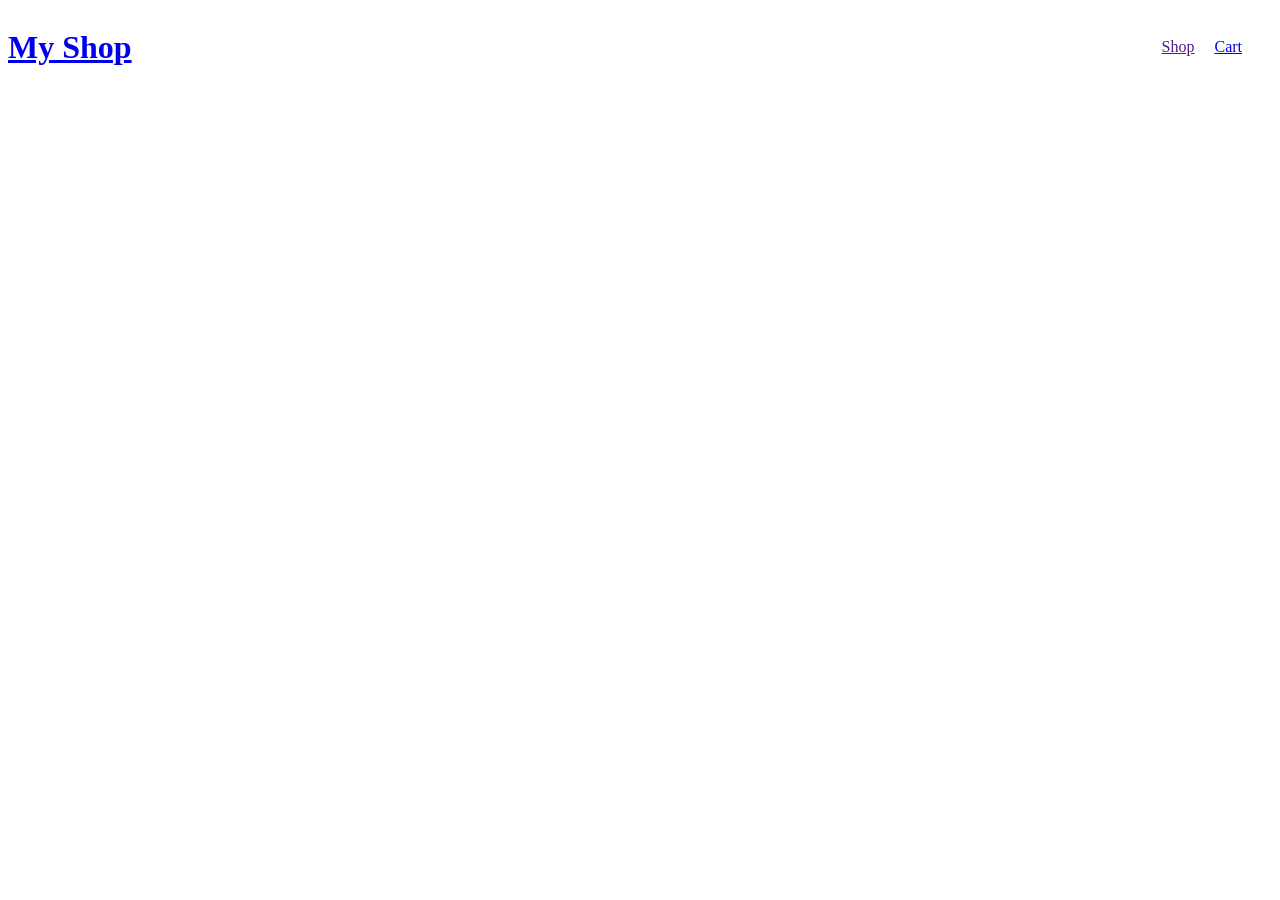
==== cart.html @ 454e6d65 "Added eventListener to button. Added cart.js functionality." ====
<!DOCTYPE html>
<html lang="en">

<head>
    <meta charset="UTF-8">
    <meta name="viewport" content="width=device-width, initial-scale=1.0">
    <link rel="stylesheet" href="./style.css">
    <script defer src="./cart.js"></script>
    <title>Cart</title>
</head>

<body>
    <header id="header">
        <a href="./index.html">
            <h1 id="myShop">My Shop</h1>
        </a>
        <nav id="nav">
            <a href="">Shop</a>
            <a href="#">Cart</a>
        </nav>

    </header>

    <ul id="cartList"></ul>
</body>

</html>
---- style.css ----
#header {
    display: flex;
    justify-content: space-between;
    
}
#nav {
    display: flex;
    gap: 20px;
    padding: 30px;
}
#products {
    list-style: none;
    display: grid;
    grid-template-columns: repeat(2, 1fr);
    gap: 20px
    
    
}



li {
    border: 2px solid black;
    
}
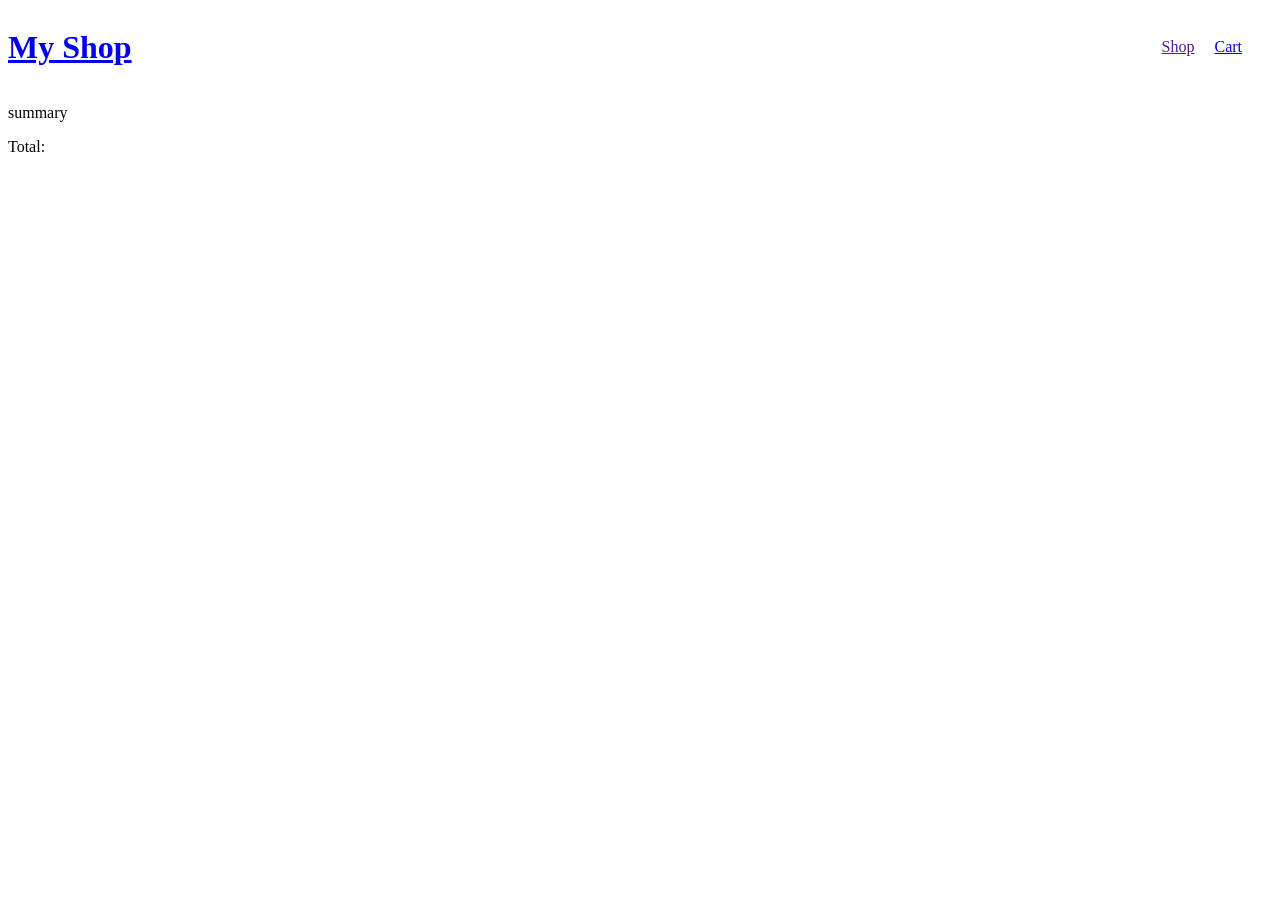
==== commit d3a4efd4: "Started to work on a function updatdeSum." ====
--- a/cart.html
+++ b/cart.html
@@ -20,8 +20,13 @@
         </nav>
 
     </header>
-
-    <ul id="cartList"></ul>
+    <div>
+        <ul id="cartList"></ul>
+        <div id="summ">
+        <aside>summary</aside>
+        <p>Total: </p><aside id="total"></aside>
+        </div>
+    </div>
 </body>
 
 </html>
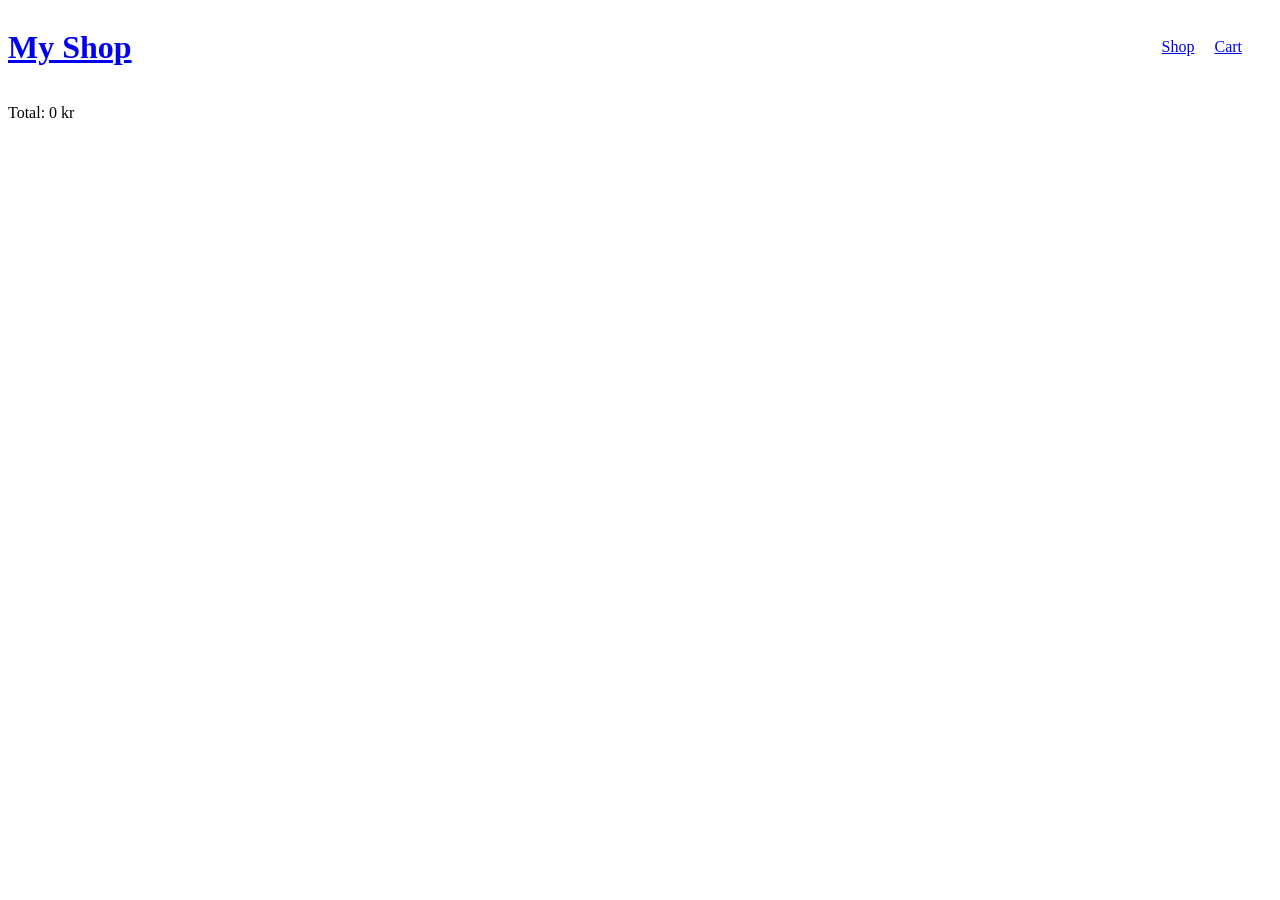
==== commit 63e95484: "Fixed total cart amount, moved out updateSum()" ====
--- a/cart.html
+++ b/cart.html
@@ -2,31 +2,32 @@
 <html lang="en">
 
 <head>
-    <meta charset="UTF-8">
-    <meta name="viewport" content="width=device-width, initial-scale=1.0">
-    <link rel="stylesheet" href="./style.css">
-    <script defer src="./cart.js"></script>
-    <title>Cart</title>
+  <meta charset="UTF-8">
+  <meta name="viewport" content="width=device-width, initial-scale=1.0">
+  <link rel="stylesheet" href="./style.css">
+  <script defer src="./cart.js"></script>
+  <title>Cart</title>
 </head>
 
 <body>
-    <header id="header">
-        <a href="./index.html">
-            <h1 id="myShop">My Shop</h1>
-        </a>
-        <nav id="nav">
-            <a href="">Shop</a>
-            <a href="#">Cart</a>
-        </nav>
+  <header id="header">
+    <a href="./index.html">
+      <h1 id="myShop">My Shop</h1>
+    </a>
+    <nav id="nav">
+      <a href="./index.html">Shop</a>
+      <a href="./cart.html">Cart</a>
+    </nav>
 
-    </header>
-    <div>
-        <ul id="cartList"></ul>
-        <div id="summ">
-        <aside>summary</aside>
-        <p>Total: </p><aside id="total"></aside>
-        </div>
+  </header>
+  <div>
+    <ul id="cartList"></ul>
+    <div id="sum">
+      <aside>summary</aside>
+      <p>Total: </p>
+      <aside id="total"></aside>
     </div>
+  </div>
 </body>
 
-</html>+</html>
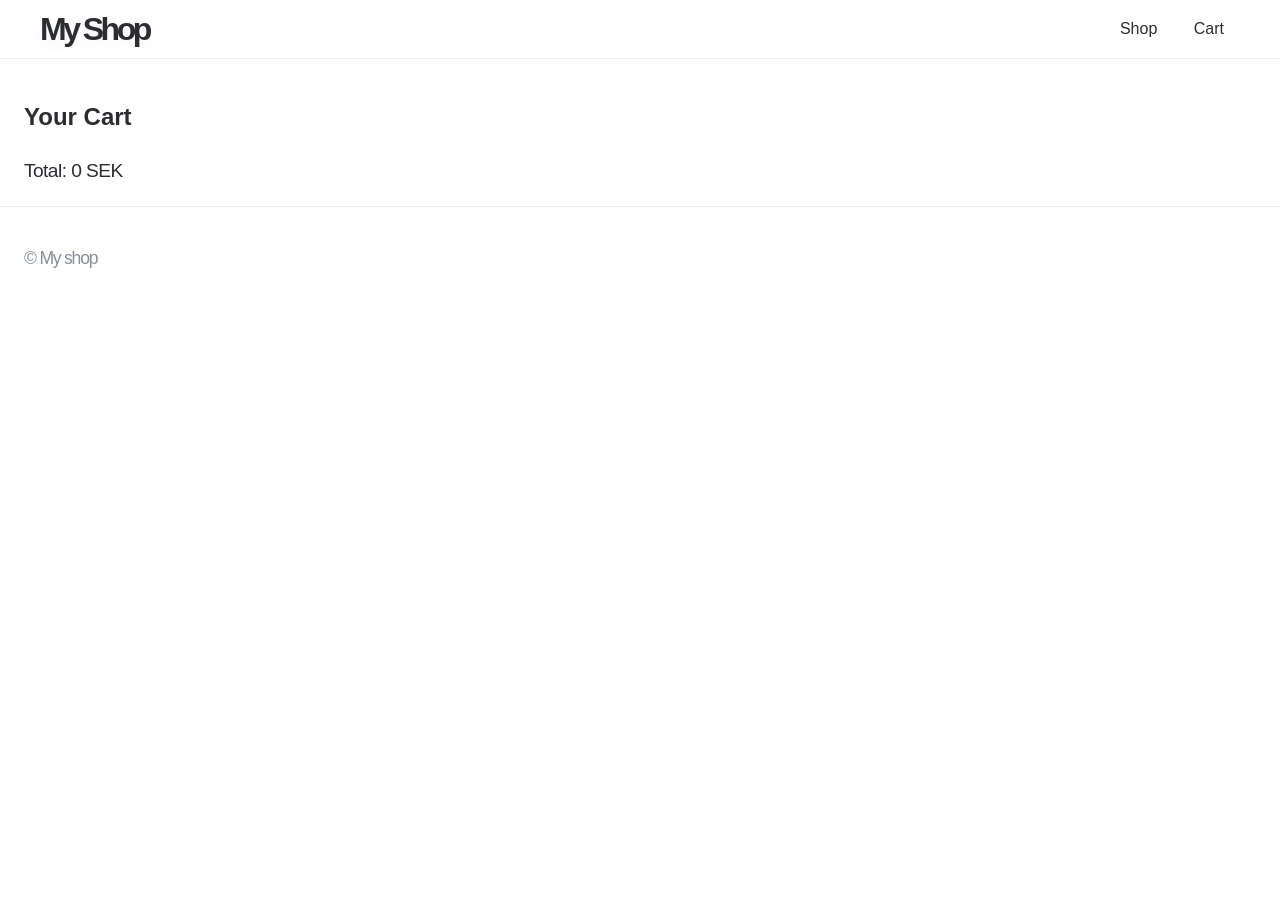
==== commit f9814714: "Applied css, fixed weird layout, added classes for the emojis, titles and prices" ====
--- a/cart.html
+++ b/cart.html
@@ -1,33 +1,35 @@
-<!DOCTYPE html>
+<!doctype html>
 <html lang="en">
+  <head>
+    <meta charset="UTF-8" />
+    <meta name="viewport" content="width=device-width, initial-scale=1.0" />
+    <link rel="stylesheet" href="./style.css" />
+    <script defer src="./cart.js"></script>
+    <title>Cart</title>
+  </head>
 
-<head>
-  <meta charset="UTF-8">
-  <meta name="viewport" content="width=device-width, initial-scale=1.0">
-  <link rel="stylesheet" href="./style.css">
-  <script defer src="./cart.js"></script>
-  <title>Cart</title>
-</head>
+  <body>
+    <header id="header">
+      <a href="./index.html">
+        <h1 id="myShop">My Shop</h1>
+      </a>
+      <nav id="nav">
+        <a href="./index.html">Shop</a>
+        <a href="./cart.html">Cart</a>
+      </nav>
+    </header>
+    <div class="cartSection">
+      <h2>Your Cart</h2>
+      <ul id="cartList"></ul>
+      <div id="sum">
+        <aside>summary</aside>
+        <p>Total:</p>
+        <aside id="total"></aside>
+      </div>
+    </div>
 
-<body>
-  <header id="header">
-    <a href="./index.html">
-      <h1 id="myShop">My Shop</h1>
-    </a>
-    <nav id="nav">
-      <a href="./index.html">Shop</a>
-      <a href="./cart.html">Cart</a>
-    </nav>
-
-  </header>
-  <div>
-    <ul id="cartList"></ul>
-    <div id="sum">
-      <aside>summary</aside>
-      <p>Total: </p>
-      <aside id="total"></aside>
-    </div>
-  </div>
-</body>
-
+    <footer id="footer">
+      <p id="copyright">© My shop</p>
+    </footer>
+  </body>
 </html>
--- a/style.css
+++ b/style.css
@@ -1,25 +1,207 @@
+:root {
+  --bg: #ffffff;
+  --surface: #ffffff;
+  --tint: #f7f8fa;
+  --text: #2b2d31;
+  --muted: #8a8f98;
+  --accent: #3b82f6;
+  --accent-hover: #2f6fe0;
+  --border: #eef0f3;
+  --radius: 16px;
+  --shadow: 0 1px 3px rgba(0, 0, 0, 0.04);
+  --shadow-hover: 0 10px 30px rgba(0, 0, 0, 0.06);
+}
+* {
+  box-sizing: border-box;
+}
+
+body {
+  margin: 0;
+  font-family: "Segoe Ui", Roboto, sans-serif;
+  background: var(--bg);
+  color: var(--text);
+
+  display: flex;
+  flex-direction: column;
+}
+
+a {
+  color: var(--text);
+  text-decoration: none;
+}
+
 #header {
-    display: flex;
-    justify-content: space-between;
-    
-}
+  display: flex;
+  justify-content: space-between;
+  align-items: center;
+  padding: 0 40px;
+  background: var(--surface);
+  border-bottom: 1px solid var(--border);
+  position: sticky;
+  top: 0;
+  z-index: 10;
+}
+
+#myShop {
+  margin: 0;
+  font-size: 2rem;
+  letter-spacing: -0.11em;
+  text-shadow:
+    rgba(17, 17, 26, 0.04) 0px 4px 16px,
+    rgba(17, 17, 26, 0.03) 0px 8px 32px;
+}
+
 #nav {
-    display: flex;
-    gap: 20px;
-    padding: 30px;
-}
+  margin: 0;
+  gap: 8px;
+  padding: 20px 0;
+}
+
+#nav a {
+  padding: 8px 16px;
+  border-radius: 10px;
+  font-weight: 500;
+  transition: background 0.3s;
+}
+#nav a:hover {
+  background: var(--tint);
+}
+
+#main {
+  flex: 1;
+  width: 100%;
+  max-width: 1100px;
+  margin: 0 auto;
+  padding: 40px 20px;
+}
+
+#main h2 {
+  font-size: 1.85rem;
+  letter-spacing: -0.08em;
+}
+
 #products {
-    list-style: none;
-    display: grid;
+  list-style: none;
+  padding: 0;
+  margin: 0;
+  display: grid;
+  grid-template-columns: repeat(auto-fill, minmax(240px, 1fr));
+  gap: 24px;
+}
+
+#products li {
+  background: var(--surface);
+  border: 1px solid var(--border);
+  border-radius: var(--radius);
+  box-shadow: rgba(0, 0, 0, 0.09) 0px 3px 12px;
+  padding: 20px;
+
+  display: flex;
+  flex-direction: column;
+  gap: 8px;
+  transition:
+    transform 0.2s,
+    box-shadow 0.2s;
+}
+
+#products li p {
+  margin: 0;
+}
+
+#products .emoji {
+  font-size: 2.6rem;
+  text-align: center;
+  padding: 24px;
+  background: var(--tint);
+  border-radius: 8px;
+  margin-bottom: 8px;
+}
+
+#products .name {
+  text-align: center;
+  font-size: 1.3rem;
+  font-weight: bold;
+  letter-spacing: -0.08em;
+}
+#products .price {
+  font-size: 1rem;
+  text-align: center;
+  letter-spacing: -0.02em;
+}
+#products button {
+  background-color: #fafbfc;
+  border: 1px solid rgba(27, 31, 35, 0.15);
+  border-radius: 6px;
+  box-shadow:
+    rgba(27, 31, 35, 0.04) 0 1px 0,
+    rgba(255, 255, 255, 0.25) 0 1px 0 inset;
+  color: var(-text);
+  cursor: pointer;
+  display: inline-block;
+  font-size: 0.85rem;
+  font-weight: bold;
+  padding: 10px;
+}
+#products button:hover {
+  transform: translateY(-0.5px);
+}
+
+#footer {
+  text-align: left;
+  padding: 24px;
+  border-top: 1px solid var(--border);
+  background: var(--surface);
+  color: var(--muted);
+  font-size: 1.1rem;
+  letter-spacing: -0.07em;
+}
+
+.cartSection {
+  margin: 0;
+  padding: 24px;
+  display: flex;
+  flex-direction: column;
+}
+
+#cartList {
+  margin: 0;
+  padding: 0;
+}
+
+#cartList li {
+  display: flex;
+  flex-direction: row;
+  justify-content: space-between;
+  padding: 5px;
+  align-items: center;
+  list-style-type: none;
+  border: 1px solid black;
+  border-radius: 12px;
+  margin-top: 15px;
+  box-shadow: rgba(99, 99, 99, 0.2) 0px 2px 8px 0px;
+}
+
+.cart-name {
+  font-size: 1.3rem;
+  margin: 0;
+  font-weight: bold;
+  letter-spacing: -0.03em;
+  padding-left: 5px;
+}
+.cart-price {
+  font-size: 1.15rem;
+  letter-spacing: -0.03em;
+  padding-right: 5px;
+}
+
+.total-sum {
+  font-size: 1.2rem;
+  margin-top: 1vh;
+  letter-spacing: -0.03em;
+}
+
+@media (max-width: 600px) {
+  #products {
     grid-template-columns: repeat(2, 1fr);
-    gap: 20px
-    
-    
-}
-
-
-
-li {
-    border: 2px solid black;
-    
-}
+  }
+}
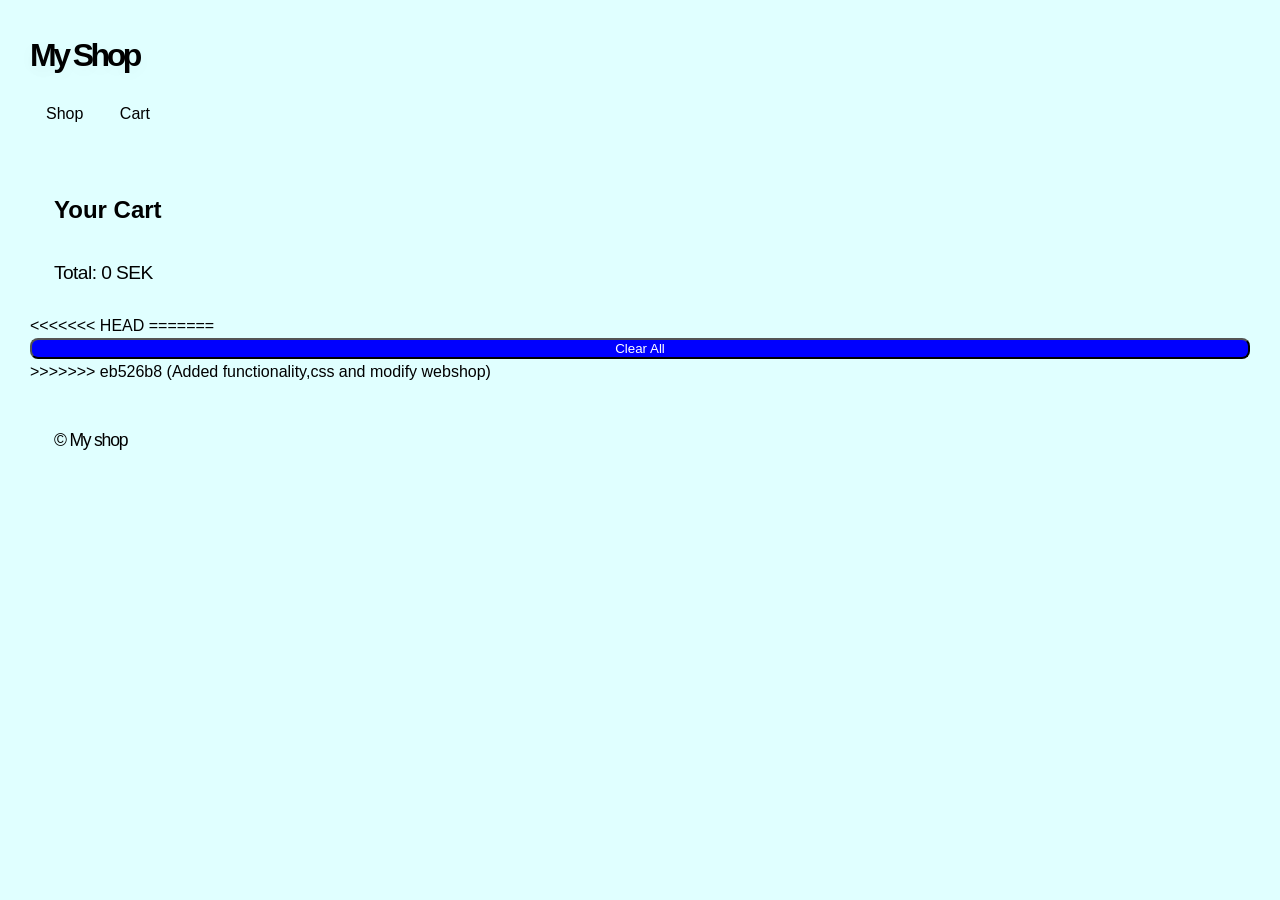
==== commit e7c69db4: "Add functionality and CSS" ====
--- a/cart.html
+++ b/cart.html
@@ -27,6 +27,13 @@
         <aside id="total"></aside>
       </div>
     </div>
+<<<<<<< HEAD
+=======
+  </div>
+
+  <button id="clearAll">Clear All</button>
+</body>
+>>>>>>> eb526b8 (Added functionality,css and modify webshop)
 
     <footer id="footer">
       <p id="copyright">© My shop</p>
--- a/style.css
+++ b/style.css
@@ -1,3 +1,4 @@
+<<<<<<< HEAD
 :root {
   --bg: #ffffff;
   --surface: #ffffff;
@@ -30,6 +31,11 @@
   text-decoration: none;
 }
 
+=======
+* {
+  box-sizing: border-box;
+}
+>>>>>>> eb526b8 (Added functionality,css and modify webshop)
 #header {
   display: flex;
   justify-content: space-between;
@@ -203,5 +209,78 @@
 @media (max-width: 600px) {
   #products {
     grid-template-columns: repeat(2, 1fr);
+<<<<<<< HEAD
   }
-}
+=======
+    gap: 20px;
+    padding: 8px;
+    
+       
+}
+
+
+
+li {
+    border: 2px solid black;
+    border-radius: 5px;
+    text-align: center;
+    font-size: large;
+    background-color: white;
+    
+    
+    
+>>>>>>> eb526b8 (Added functionality,css and modify webshop)
+}
+
+body {
+  margin: 0;
+  padding: 30px;
+  font-family: "Segoe UI", Arial, sans-serif;
+  background-color: lightcyan;
+  line-height: 1.6;
+}
+
+#cartList {
+    list-style: none;
+    display: flex;
+    flex-direction: column;
+    gap: 20px;
+    padding: 0;    
+}
+
+.liCart{
+    color: red;
+    display: flex;
+    justify-content: space-between;
+}
+
+.emoji{
+    font-size: 50px;
+}
+.buttonAdd {
+    
+    background-color: blue;
+    color: white;
+    border-radius: 8px;
+    padding: 10px;
+    margin-left: 20px;
+    margin-bottom: 20px;
+    margin-right: 20px;
+}
+
+button {
+  background-color: blue;
+  color: white;
+  transition: background-color 0.3s ease;
+  border-radius: 8px;
+    
+}
+
+
+button:hover {
+  background-color: green;
+}
+
+.transition {
+    transition: 1.1s ease;
+}
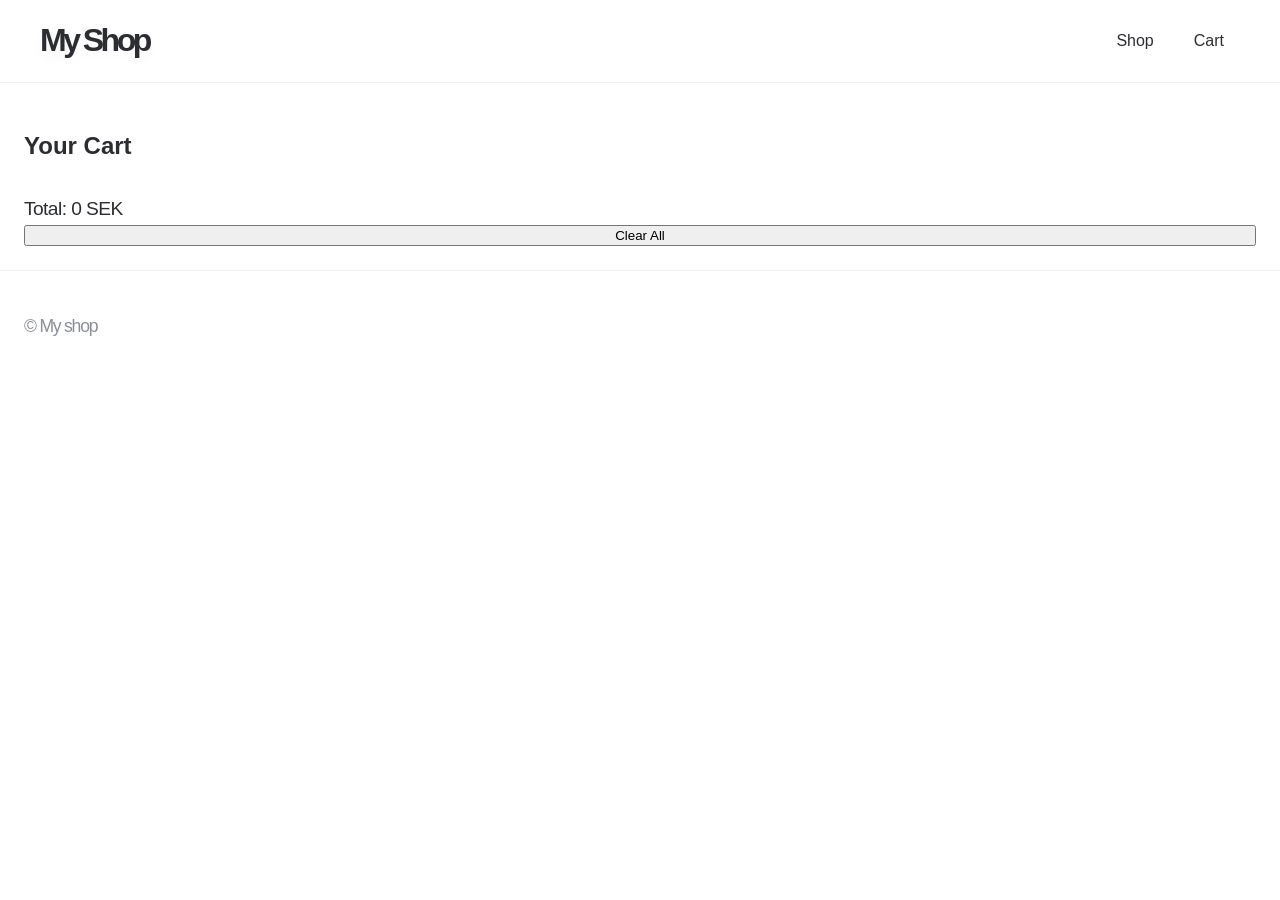
==== commit cb7c48ba: "Fixed merge conflicts" ====
--- a/cart.html
+++ b/cart.html
@@ -18,22 +18,18 @@
         <a href="./cart.html">Cart</a>
       </nav>
     </header>
-    <div class="cartSection">
-      <h2>Your Cart</h2>
-      <ul id="cartList"></ul>
-      <div id="sum">
-        <aside>summary</aside>
-        <p>Total:</p>
-        <aside id="total"></aside>
+    <main>
+      <div class="cartSection">
+        <h2>Your Cart</h2>
+        <ul id="cartList"></ul>
+        <div id="sum">
+          <aside>summary</aside>
+          <p>Total:</p>
+          <aside id="total"></aside>
+        </div>
+        <button id="clearAll">Clear All</button>
       </div>
-    </div>
-<<<<<<< HEAD
-=======
-  </div>
-
-  <button id="clearAll">Clear All</button>
-</body>
->>>>>>> eb526b8 (Added functionality,css and modify webshop)
+    </main>
 
     <footer id="footer">
       <p id="copyright">© My shop</p>
--- a/style.css
+++ b/style.css
@@ -1,4 +1,3 @@
-<<<<<<< HEAD
 :root {
   --bg: #ffffff;
   --surface: #ffffff;
@@ -12,13 +11,16 @@
   --shadow: 0 1px 3px rgba(0, 0, 0, 0.04);
   --shadow-hover: 0 10px 30px rgba(0, 0, 0, 0.06);
 }
+
 * {
   box-sizing: border-box;
 }
 
 body {
   margin: 0;
-  font-family: "Segoe Ui", Roboto, sans-serif;
+  min-height: 100vh;
+  font-family: "Segoe UI", Roboto, sans-serif;
+  line-height: 1.6;
   background: var(--bg);
   color: var(--text);
 
@@ -31,11 +33,6 @@
   text-decoration: none;
 }
 
-=======
-* {
-  box-sizing: border-box;
-}
->>>>>>> eb526b8 (Added functionality,css and modify webshop)
 #header {
   display: flex;
   justify-content: space-between;
@@ -58,6 +55,7 @@
 }
 
 #nav {
+  display: flex;
   margin: 0;
   gap: 8px;
   padding: 20px 0;
@@ -69,6 +67,7 @@
   font-weight: 500;
   transition: background 0.3s;
 }
+
 #nav a:hover {
   background: var(--tint);
 }
@@ -129,27 +128,34 @@
   font-weight: bold;
   letter-spacing: -0.08em;
 }
+
 #products .price {
   font-size: 1rem;
   text-align: center;
   letter-spacing: -0.02em;
 }
-#products button {
+
+#products .buttonAdd {
   background-color: #fafbfc;
   border: 1px solid rgba(27, 31, 35, 0.15);
   border-radius: 6px;
   box-shadow:
     rgba(27, 31, 35, 0.04) 0 1px 0,
     rgba(255, 255, 255, 0.25) 0 1px 0 inset;
-  color: var(-text);
+  color: var(--text);
   cursor: pointer;
   display: inline-block;
   font-size: 0.85rem;
   font-weight: bold;
   padding: 10px;
-}
-#products button:hover {
+  transition:
+    transform 0.2s,
+    background-color 0.3s;
+}
+
+#products .buttonAdd:hover {
   transform: translateY(-0.5px);
+  background-color: var(--tint);
 }
 
 #footer {
@@ -162,6 +168,7 @@
   letter-spacing: -0.07em;
 }
 
+/* Cart page */
 .cartSection {
   margin: 0;
   padding: 24px;
@@ -170,20 +177,23 @@
 }
 
 #cartList {
+  list-style: none;
   margin: 0;
   padding: 0;
-}
-
-#cartList li {
+  display: flex;
+  flex-direction: column;
+  gap: 15px;
+}
+
+#cartList li,
+.liCart {
   display: flex;
   flex-direction: row;
   justify-content: space-between;
+  align-items: center;
   padding: 5px;
-  align-items: center;
-  list-style-type: none;
-  border: 1px solid black;
+  border: 1px solid var(--border);
   border-radius: 12px;
-  margin-top: 15px;
   box-shadow: rgba(99, 99, 99, 0.2) 0px 2px 8px 0px;
 }
 
@@ -194,6 +204,7 @@
   letter-spacing: -0.03em;
   padding-left: 5px;
 }
+
 .cart-price {
   font-size: 1.15rem;
   letter-spacing: -0.03em;
@@ -207,80 +218,12 @@
 }
 
 @media (max-width: 600px) {
+  #header {
+    padding: 0 16px;
+  }
+
   #products {
     grid-template-columns: repeat(2, 1fr);
-<<<<<<< HEAD
+    gap: 16px;
   }
-=======
-    gap: 20px;
-    padding: 8px;
-    
-       
-}
-
-
-
-li {
-    border: 2px solid black;
-    border-radius: 5px;
-    text-align: center;
-    font-size: large;
-    background-color: white;
-    
-    
-    
->>>>>>> eb526b8 (Added functionality,css and modify webshop)
-}
-
-body {
-  margin: 0;
-  padding: 30px;
-  font-family: "Segoe UI", Arial, sans-serif;
-  background-color: lightcyan;
-  line-height: 1.6;
-}
-
-#cartList {
-    list-style: none;
-    display: flex;
-    flex-direction: column;
-    gap: 20px;
-    padding: 0;    
-}
-
-.liCart{
-    color: red;
-    display: flex;
-    justify-content: space-between;
-}
-
-.emoji{
-    font-size: 50px;
-}
-.buttonAdd {
-    
-    background-color: blue;
-    color: white;
-    border-radius: 8px;
-    padding: 10px;
-    margin-left: 20px;
-    margin-bottom: 20px;
-    margin-right: 20px;
-}
-
-button {
-  background-color: blue;
-  color: white;
-  transition: background-color 0.3s ease;
-  border-radius: 8px;
-    
-}
-
-
-button:hover {
-  background-color: green;
-}
-
-.transition {
-    transition: 1.1s ease;
-}+}
